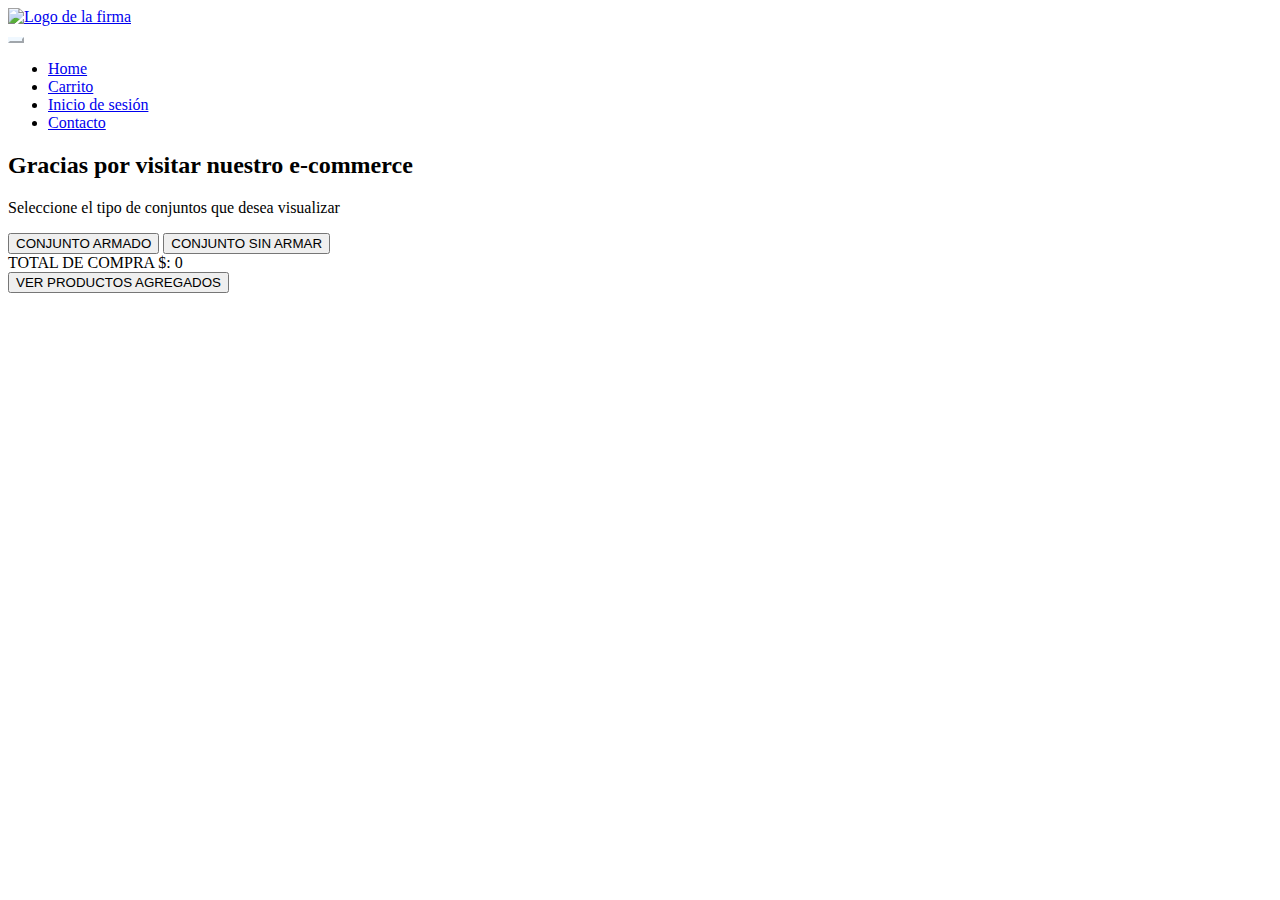
==== SEGUNDA ENTREGA/index.html @ 4aa85a47 "agregado a la carpeta correcta" ====
<!DOCTYPE html>
<html lang="en">
<head>
    <meta charset="UTF-8">
    <meta http-equiv="X-UA-Compatible" content="IE=edge">
    <meta name="viewport" content="width=device-width, initial-scale=1.0">
    <link rel="stylesheet" href="https://stackpath.bootstrapcdn.com/font-awesome/4.7.0/css/font-awesome.min.css">
    <title>Home</title>
</head>
<body>
    <script src="//cdn.jsdelivr.net/npm/sweetalert2@11"></script>
    <nav class="header__navbar navbar navbar-expand-lg navbar-light bg-light" style="background-image:url(../img/encabezado1.webp)">
        <div class="container-fluid">
            <div class="header__logo">
                <a href="../"><img src="../img/logo.webp" alt="Logo de la firma"> </a>
           </div>
          <button class="navbar-toggler" type="button" data-bs-toggle="collapse" data-bs-target="#navbarNav" aria-controls="navbarNav" aria-expanded="false" aria-label="Toggle navigation" style="border-color: aliceblue;background-color: aliceblue;">
            <span class="navbar-toggler-icon"></span>
          </button>
          <div class="collapse navbar-collapse" id="navbarNav" style="justify-content:flex-end">
            <ul class="navbar-nav">
              <li class="nav-item">
                <a class="nav-link__modificado" href="./index.html">Home</a>
              </li>
              <li class="nav-item">
                <a class="nav-link__modificado" href="./carrito.html">Carrito</a>
              </li>
              <li class="nav-item">
                <a class="nav-link__modificado" href="./registro.html">Inicio de sesión</a>
              </li>
              <li class="nav-item">
                <a class="nav-link__modificado" href="./contacto.html">Contacto</a>
              </li>
            </ul>
          </div>
        </div>
    </nav>
    <h2> Gracias por visitar nuestro e-commerce</h2>
    <p>Seleccione el tipo de conjuntos que desea visualizar</p>

    <div>
        <button id="btnArmado">
            CONJUNTO ARMADO
        </button>
        <button id="btnSinArmar">
            CONJUNTO SIN ARMAR
        </button>
    </div>
    <div>
        <div>TOTAL DE COMPRA $: <span id="totalCarrito"></span></div>
        <div> <button id="btnVerProductos"> VER PRODUCTOS AGREGADOS</button></div>
    </div>
    <div id="container"></div>

    <script src="./productos.js"></script>
    <script src="./index.js"></script>
</body>
</html>
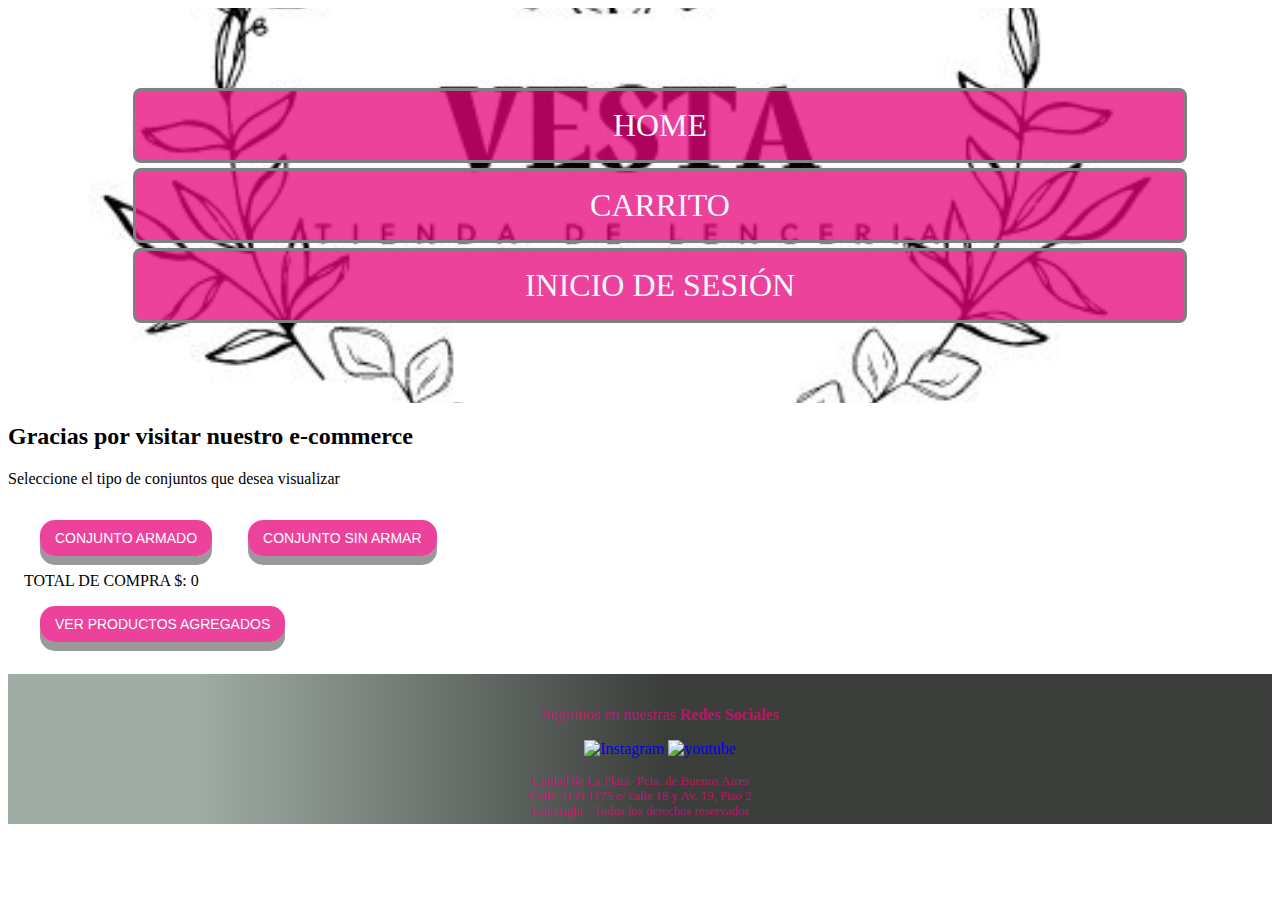
==== commit 4454fa57: "desafio ajax y fetch" ====
--- a/SEGUNDA ENTREGA/index.html
+++ b/SEGUNDA ENTREGA/index.html
@@ -4,55 +4,59 @@
     <meta charset="UTF-8">
     <meta http-equiv="X-UA-Compatible" content="IE=edge">
     <meta name="viewport" content="width=device-width, initial-scale=1.0">
+    <meta name="description" content="Acerca de nosotros">
+    <meta name="keywords" content="Vesta Lenceria, lenceria, conjuntos, corpiño, colales, tanga">
+    <link rel="shortcut icon" href="./img/logo.jpg" alt = "logo Vesta LP">
+    <link rel="stylesheet" href="./estilos.css">
+    <link rel="stylesheet" href="./spinner.css">
     <link rel="stylesheet" href="https://stackpath.bootstrapcdn.com/font-awesome/4.7.0/css/font-awesome.min.css">
     <title>Home</title>
 </head>
 <body>
     <script src="//cdn.jsdelivr.net/npm/sweetalert2@11"></script>
-    <nav class="header__navbar navbar navbar-expand-lg navbar-light bg-light" style="background-image:url(../img/encabezado1.webp)">
+    <nav class="header__navbar navbar navbar-expand-lg navbar-light bg-light" style="background-image:url(./icon/encabezado.jpg)">
         <div class="container-fluid">
-            <div class="header__logo">
-                <a href="../"><img src="../img/logo.webp" alt="Logo de la firma"> </a>
-           </div>
-          <button class="navbar-toggler" type="button" data-bs-toggle="collapse" data-bs-target="#navbarNav" aria-controls="navbarNav" aria-expanded="false" aria-label="Toggle navigation" style="border-color: aliceblue;background-color: aliceblue;">
-            <span class="navbar-toggler-icon"></span>
-          </button>
           <div class="collapse navbar-collapse" id="navbarNav" style="justify-content:flex-end">
             <ul class="navbar-nav">
+                <li class="nav-item">
+                    <a class="nav-link__modificado" href="../">Home</a>
+                  </li>
               <li class="nav-item">
-                <a class="nav-link__modificado" href="./index.html">Home</a>
+                <a class="nav-link__modificado" href="../carrito">Carrito</a>
               </li>
               <li class="nav-item">
-                <a class="nav-link__modificado" href="./carrito.html">Carrito</a>
-              </li>
-              <li class="nav-item">
-                <a class="nav-link__modificado" href="./registro.html">Inicio de sesión</a>
-              </li>
-              <li class="nav-item">
-                <a class="nav-link__modificado" href="./contacto.html">Contacto</a>
+                <a class="nav-link__modificado" href="../registro">Inicio de sesión</a>
               </li>
             </ul>
           </div>
         </div>
     </nav>
-    <h2> Gracias por visitar nuestro e-commerce</h2>
-    <p>Seleccione el tipo de conjuntos que desea visualizar</p>
 
-    <div>
-        <button id="btnArmado">
-            CONJUNTO ARMADO
-        </button>
-        <button id="btnSinArmar">
-            CONJUNTO SIN ARMAR
-        </button>
+    <div id="contentApp">
+      <p>Cargando...</p>
+      <div class="lds-ellipsis"><div></div><div></div><div></div><div></div></div>
     </div>
-    <div>
-        <div>TOTAL DE COMPRA $: <span id="totalCarrito"></span></div>
-        <div> <button id="btnVerProductos"> VER PRODUCTOS AGREGADOS</button></div>
-    </div>
-    <div id="container"></div>
 
-    <script src="./productos.js"></script>
+    
+
+    <footer class = "footer">
+      <ul class="footer__menu" id="ul__footer">
+          <p> Seguinos en nuestras <b>Redes Sociales</b></p>
+          <a href="https://instagram.com/vestalencerialp" target="_blank" rel="noreferrer"><img src="../icon/instagram.webp" alt="Instagram"></a>
+          <a href="https://youtube.com/vestalencerialp" target="_blank" rel="noreferrer"><img src="../icon/youtube.webp" alt="youtube"></a>
+      </ul>
+      <div class="direccion">
+          Ciudad de La Plata- Pcia. de Buenos Aires <br>
+          Calle 41 N 1175 e/ calle 18 y Av. 19, Piso 2
+      </div>
+      <div class="footer__credito">
+          Copyright - Todos los derechos reservados
+      </div>
+    </footer>
+
     <script src="./index.js"></script>
+
+    <script src="https://cdn.jsdelivr.net/npm/@popperjs/core@2.10.2/dist/umd/popper.min.js" integrity="sha384-7+zCNj/IqJ95wo16oMtfsKbZ9ccEh31eOz1HGyDuCQ6wgnyJNSYdrPa03rtR1zdB" crossorigin="anonymous"></script>
+    <script src="js-bst/bootstrap.min.js"></script>
 </body>
 </html>--- a/SEGUNDA ENTREGA/estilos.css
+++ b/SEGUNDA ENTREGA/estilos.css
@@ -0,0 +1,138 @@
+/*-------------HEADER------------*/
+
+.header__navbar{
+    background-size: cover;
+    background-repeat: no-repeat;
+    background-position: center;
+    align-content: space-between;
+    justify-content: space-between;
+    padding: 4rem;
+}
+
+.navbar-brand__modificado{
+    color: aliceblue;
+}
+.nav-link__modificado{
+    display: block;
+    text-transform: uppercase;
+    color: aliceblue;
+    font-size: 2rem;
+    background-color: #e6047cc0;
+    padding: 1rem;
+    margin: 5px;
+    border: solid;
+    border-color: gray;
+    border-radius: 8px;
+    text-decoration: none;
+    text-align: center;
+}
+.nav-link__modificado :hover{
+    background-color: aliceblue;
+}
+.navbar-nav{
+    list-style: none;
+}
+.container-fluid{
+    margin: 1rem;
+}
+
+/*-------------INDEX--------------*/
+.botones{
+        display: inline-block;
+        padding: 10px 15px;
+        font-size: 14px;
+        cursor: pointer;
+        text-align: center;	
+        text-decoration: none;
+        outline: none;
+        color: #fff;
+        background-color: #e6047cc0;
+        border: none;
+        border-radius: 15px;
+        box-shadow: 0 9px #999;
+        margin:1rem;
+}
+
+.botones:hover{
+    background-color: #cf428d5e;
+}
+
+.botones:active{
+        background-color: #e6047cc0;
+        box-shadow: 0 5px #666;
+        transform: translateY(4px);
+        text-align: center;
+}
+
+.imagenProductos{
+    max-width: 100%;
+    height: 10rem;
+}
+
+
+
+
+
+
+
+
+
+
+
+/*----------FOOTER----------*/
+footer{
+    display: flex;
+    background: linear-gradient(90deg, rgba(69, 96, 79, 0.516311) 15%, rgba(42, 45, 42, 0.922473) 52%);
+    color: #e6047cc0;
+    background-size: cover;
+    background-position: center;
+    width: 100%;
+    height: auto;
+    flex-direction: column;
+    justify-content: space-between;
+    top: 10px;
+}
+
+.footer__flex{
+    display: flex;
+    justify-content: space-around;
+    flex-wrap: wrap;
+}
+.footer__menu{
+    list-style-type:none;
+    text-align: center;
+}
+.footer__menu a{
+    text-decoration: none ;
+}
+.footer__menu img{
+    width: 15%;
+    height: auto;
+}
+
+.footer__credito{
+    text-align: center;
+    font-size: 1rem;
+    margin-bottom: 5px;
+}
+.direccion{
+    text-align: center;
+    font-size: 1rem;
+}
+/*------ CAMBIA TAMAÑO ELEMENTOS FOOTER SEGUN LA RESOLUCIÓN-----*/
+@media (min-width:720px){
+    footer .footer__menu img{
+        width: 7%;
+     }
+    .direccion{
+        font-size:0.8rem;
+    }
+    .footer__credito{
+        font-size: 0.8rem;
+    }
+}
+@media (min-width:1200px){
+    footer .footer__menu img{
+        width: 4%;
+    }
+}--- a/SEGUNDA ENTREGA/spinner.css
+++ b/SEGUNDA ENTREGA/spinner.css
@@ -0,0 +1,56 @@
+.lds-ellipsis {
+    display: inline-block;
+    position: relative;
+    width: 80px;
+    height: 80px;
+  }
+  .lds-ellipsis div {
+    position: absolute;
+    top: 33px;
+    width: 13px;
+    height: 13px;
+    border-radius: 50%;
+    background: #fcf;
+    animation-timing-function: cubic-bezier(0, 1, 1, 0);
+  }
+  .lds-ellipsis div:nth-child(1) {
+    left: 8px;
+    animation: lds-ellipsis1 0.6s infinite;
+  }
+  .lds-ellipsis div:nth-child(2) {
+    left: 8px;
+    animation: lds-ellipsis2 0.6s infinite;
+  }
+  .lds-ellipsis div:nth-child(3) {
+    left: 32px;
+    animation: lds-ellipsis2 0.6s infinite;
+  }
+  .lds-ellipsis div:nth-child(4) {
+    left: 56px;
+    animation: lds-ellipsis3 0.6s infinite;
+  }
+  @keyframes lds-ellipsis1 {
+    0% {
+      transform: scale(0);
+    }
+    100% {
+      transform: scale(1);
+    }
+  }
+  @keyframes lds-ellipsis3 {
+    0% {
+      transform: scale(1);
+    }
+    100% {
+      transform: scale(0);
+    }
+  }
+  @keyframes lds-ellipsis2 {
+    0% {
+      transform: translate(0, 0);
+    }
+    100% {
+      transform: translate(24px, 0);
+    }
+  }
+  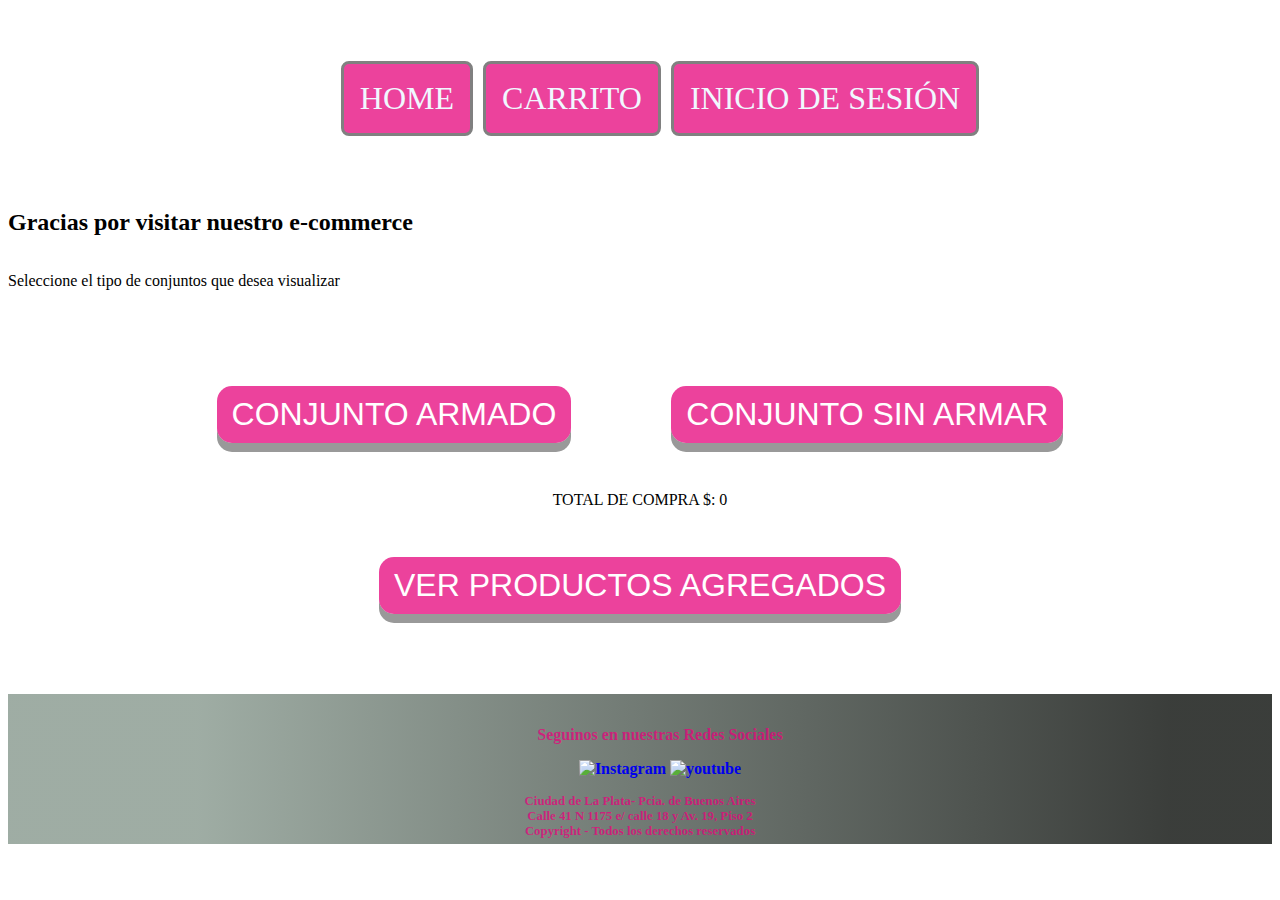
==== commit 2d686c12: "Maquetado y detalles de maquetado" ====
--- a/SEGUNDA ENTREGA/index.html
+++ b/SEGUNDA ENTREGA/index.html
@@ -1,5 +1,5 @@
 <!DOCTYPE html>
-<html lang="en">
+<html lang="es">
 <head>
     <meta charset="UTF-8">
     <meta http-equiv="X-UA-Compatible" content="IE=edge">
@@ -9,35 +9,77 @@
     <link rel="shortcut icon" href="./img/logo.jpg" alt = "logo Vesta LP">
     <link rel="stylesheet" href="./estilos.css">
     <link rel="stylesheet" href="./spinner.css">
+    <!-- Latest compiled and minified CSS -->
+    <link rel="stylesheet" href="https://cdn.jsdelivr.net/npm/bootstrap@4.6.2/dist/css/bootstrap.min.css" integrity="sha384-xOolHFLEh07PJGoPkLv1IbcEPTNtaed2xpHsD9ESMhqIYd0nLMwNLD69Npy4HI+N" crossorigin="anonymous">
     <link rel="stylesheet" href="https://stackpath.bootstrapcdn.com/font-awesome/4.7.0/css/font-awesome.min.css">
     <title>Home</title>
 </head>
 <body>
-    <script src="//cdn.jsdelivr.net/npm/sweetalert2@11"></script>
-    <nav class="header__navbar navbar navbar-expand-lg navbar-light bg-light" style="background-image:url(./icon/encabezado.jpg)">
-        <div class="container-fluid">
-          <div class="collapse navbar-collapse" id="navbarNav" style="justify-content:flex-end">
-            <ul class="navbar-nav">
-                <li class="nav-item">
-                    <a class="nav-link__modificado" href="../">Home</a>
-                  </li>
-              <li class="nav-item">
-                <a class="nav-link__modificado" href="../carrito">Carrito</a>
+  <script src="//cdn.jsdelivr.net/npm/sweetalert2@11"></script>
+  <nav class="header__navbar" style="background-image:url(../icon/encabezado.jpg)">
+    <div class="container-fluid">
+      <div class="collapse navbar-collapse" id="navbarNav">
+        <ul class="navbar-nav">
+            <li class="nav-item">
+                <a class="nav-link__modificado" href="../">Home</a>
               </li>
-              <li class="nav-item">
-                <a class="nav-link__modificado" href="../registro">Inicio de sesión</a>
-              </li>
-            </ul>
-          </div>
+          <li class="nav-item">
+            <a class="nav-link__modificado" href="../carrito">Carrito</a>
+          </li>
+          <li class="nav-item">
+            <a class="nav-link__modificado" href="../registro">Inicio de sesión</a>
+          </li>
+        </ul>
+      </div>
+    </div>
+</nav>
+
+    <h2 class="encabezado_h2"> Gracias por visitar nuestro e-commerce<span id="nombreUsuario"></span></div>
+    </h2>
+    
+    <p>Seleccione el tipo de conjuntos que desea visualizar</p>
+  
+    <div class="container">
+      <div class="row">
+        <div class="col-sm-12 col-md-12 botones--centrados">
+          <div  >
+            <button class="botones" id="btnArmado">
+                CONJUNTO ARMADO
+            </button>
+            <button class="botones" id="btnSinArmar">
+                CONJUNTO SIN ARMAR
+            </button>
         </div>
-    </nav>
+        <div>
+            <div>TOTAL DE COMPRA $: <span id="totalCarrito"></span></div>
+            <div> <button class="botones" id="btnVerProductos"> VER PRODUCTOS AGREGADOS</button></div>
+        </div>
+        </div>
+      </div> 
+     <div id="container" class="row">
+        <div id="contentApp">
 
-    <div id="contentApp">
-      <p>Cargando...</p>
-      <div class="lds-ellipsis"><div></div><div></div><div></div><div></div></div>
+          <p>Cargando...</p>
+          <div class="lds-ellipsis"><div></div><div></div><div></div><div></div></div>
+        </div>
+      </div>
     </div>
 
-    
+
+
+
+
+
+
+
+
+
+
+
+
+
+
+
 
     <footer class = "footer">
       <ul class="footer__menu" id="ul__footer">
@@ -55,8 +97,7 @@
     </footer>
 
     <script src="./index.js"></script>
-
-    <script src="https://cdn.jsdelivr.net/npm/@popperjs/core@2.10.2/dist/umd/popper.min.js" integrity="sha384-7+zCNj/IqJ95wo16oMtfsKbZ9ccEh31eOz1HGyDuCQ6wgnyJNSYdrPa03rtR1zdB" crossorigin="anonymous"></script>
-    <script src="js-bst/bootstrap.min.js"></script>
+    <script src="https://cdn.jsdelivr.net/npm/jquery@3.5.1/dist/jquery.slim.min.js" integrity="sha384-DfXdz2htPH0lsSSs5nCTpuj/zy4C+OGpamoFVy38MVBnE+IbbVYUew+OrCXaRkfj" crossorigin="anonymous"></script>
+    <script src="https://cdn.jsdelivr.net/npm/bootstrap@4.6.2/dist/js/bootstrap.bundle.min.js" integrity="sha384-Fy6S3B9q64WdZWQUiU+q4/2Lc9npb8tCaSX9FK7E8HnRr0Jz8D6OP9dO5Vg3Q9ct" crossorigin="anonymous"></script>
 </body>
 </html>--- a/SEGUNDA ENTREGA/estilos.css
+++ b/SEGUNDA ENTREGA/estilos.css
@@ -6,12 +6,16 @@
     background-position: center;
     align-content: space-between;
     justify-content: space-between;
-    padding: 4rem;
+    padding: 1rem;
 }
 
-.navbar-brand__modificado{
-    color: aliceblue;
+.collapse{
+    display: flex !important;
+    text-align: center;
+    text-decoration: none;
+    justify-content: space-around;
 }
+
 .nav-link__modificado{
     display: block;
     text-transform: uppercase;
@@ -30,17 +34,32 @@
     background-color: aliceblue;
 }
 .navbar-nav{
+    display: flex;
     list-style: none;
+    /*flex-direction: column;*/
+    flex-direction: column;
 }
 .container-fluid{
     margin: 1rem;
 }
 
+.navbar-toggler-icon {
+    display: inline-block;
+    width: 1.5rem;
+    height: 1.5rem;
+    vertical-align: middle;
+    background-repeat: no-repeat;
+    background-position: center;
+    background-size: 100%;
+}
+
+
+
 /*-------------INDEX--------------*/
 .botones{
         display: inline-block;
         padding: 10px 15px;
-        font-size: 14px;
+        font-size: 2rem;
         cursor: pointer;
         text-align: center;	
         text-decoration: none;
@@ -50,7 +69,7 @@
         border: none;
         border-radius: 15px;
         box-shadow: 0 9px #999;
-        margin:1rem;
+        margin:3rem;
 }
 
 .botones:hover{
@@ -58,31 +77,29 @@
 }
 
 .botones:active{
-        background-color: #e6047cc0;
-        box-shadow: 0 5px #666;
-        transform: translateY(4px);
-        text-align: center;
+    background-color: #e6047cc0;
+    box-shadow: 0 5px #666;
+    transform: translateY(4px);
+    text-align: center;
 }
 
-.imagenProductos{
-    max-width: 100%;
-    height: 10rem;
+.encabezado_h2{
+    display: inline-block;
+    text-align: center;
 }
 
-
-
-
-
-
-
-
-
-
+.botones--centrados{
+    text-align: center;
+    padding: 2rem;
+}
+.container{
+    justify-content: center;
+}
 
 /*----------FOOTER----------*/
 footer{
     display: flex;
-    background: linear-gradient(90deg, rgba(69, 96, 79, 0.516311) 15%, rgba(42, 45, 42, 0.922473) 52%);
+    background: linear-gradient(90deg, rgba(69, 96, 79, 0.516311) 15%, rgba(42, 45, 42, 0.922473) 92%);
     color: #e6047cc0;
     background-size: cover;
     background-position: center;
@@ -91,6 +108,7 @@
     flex-direction: column;
     justify-content: space-between;
     top: 10px;
+    font-weight: bold;
 }
 
 .footer__flex{
@@ -119,6 +137,7 @@
     text-align: center;
     font-size: 1rem;
 }
+
 /*------ CAMBIA TAMAÑO ELEMENTOS FOOTER SEGUN LA RESOLUCIÓN-----*/
 @media (min-width:720px){
     footer .footer__menu img{
@@ -130,6 +149,12 @@
     .footer__credito{
         font-size: 0.8rem;
     }
+    .imagenProductos{
+        max-width: 100%;
+    }
+    .navbar-nav{
+        flex-direction: row !important;
+    }
 }
 @media (min-width:1200px){
     footer .footer__menu img{
